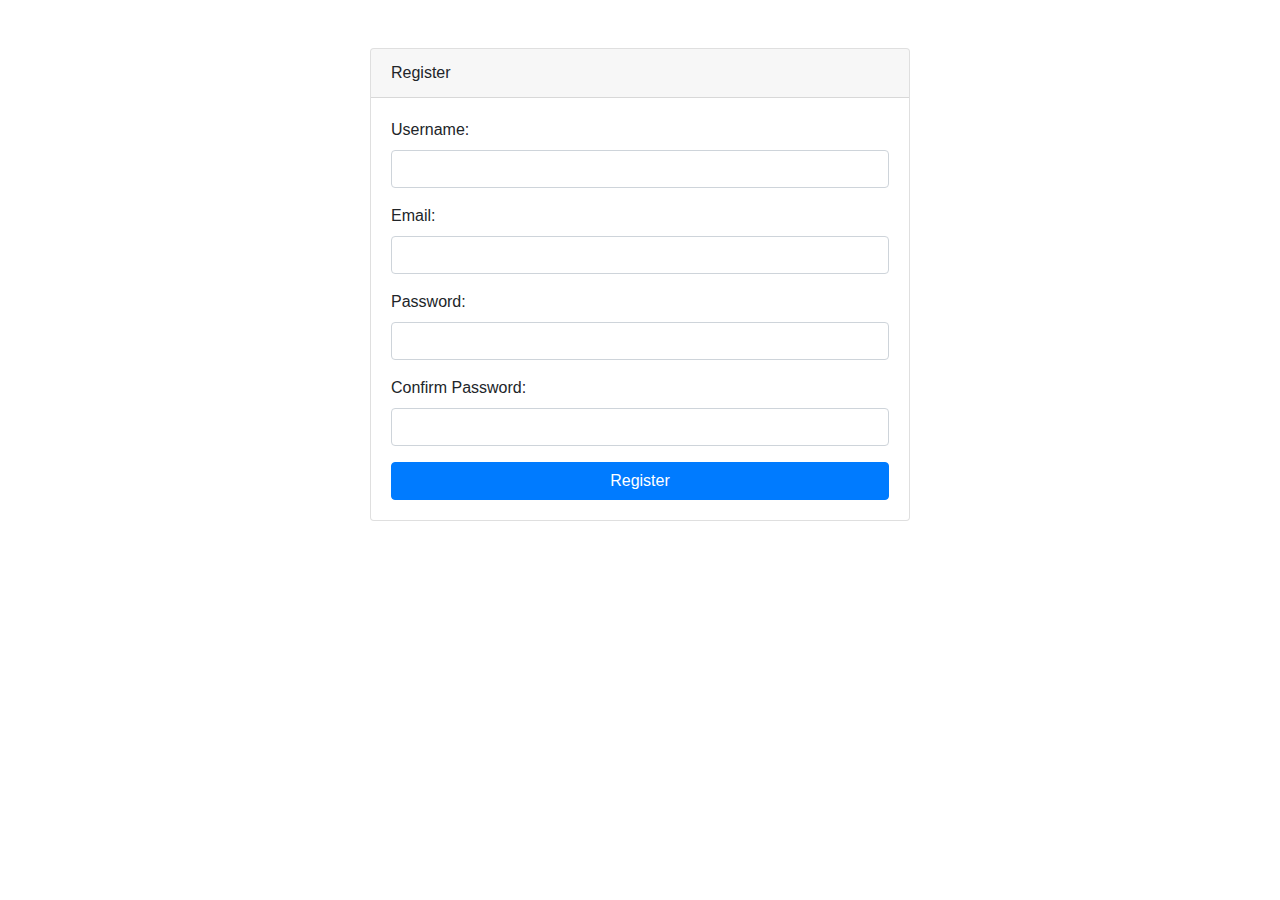
==== register.html @ d351037d "initial project setup complete" ====
<!DOCTYPE html>
<html lang="en">
<head>
    <meta charset="UTF-8">
    <meta name="viewport" content="width=device-width, initial-scale=1, shrink-to-fit=no">
    <title>Register Page</title>
    <!-- Bootstrap CSS -->
    <link rel="stylesheet" href="https://stackpath.bootstrapcdn.com/bootstrap/4.5.2/css/bootstrap.min.css">
</head>
<body>

<div class="container mt-5">
    <div class="row justify-content-center">
        <div class="col-md-6">
            <div class="card">
                <div class="card-header">
                    Register
                </div>
                <div class="card-body">
                    <form>
                        <div class="form-group">
                            <label for="username">Username:</label>
                            <input type="text" class="form-control" id="username" name="username" required>
                        </div>
                        <div class="form-group">
                            <label for="email">Email:</label>
                            <input type="email" class="form-control" id="email" name="email" required>
                        </div>
                        <div class="form-group">
                            <label for="password">Password:</label>
                            <input type="password" class="form-control" id="password" name="password" required>
                        </div>
                        <div class="form-group">
                            <label for="confirm-password">Confirm Password:</label>
                            <input type="password" class="form-control" id="confirm-password" name="confirm-password" required>
                        </div>
                        <button type="submit" class="btn btn-primary btn-block">Register</button>
                    </form>
                </div>
            </div>
        </div>
    </div>
</div>

<!-- Bootstrap JS and Popper.js -->
<script src="https://code.jquery.com/jquery-3.5.1.slim.min.js"></script>
<script src="https://cdn.jsdelivr.net/npm/@popperjs/core@2.9.3/dist/umd/popper.min.js"></script>
<script src="https://stackpath.bootstrapcdn.com/bootstrap/4.5.2/js/bootstrap.min.js"></script>

</body>
</html>
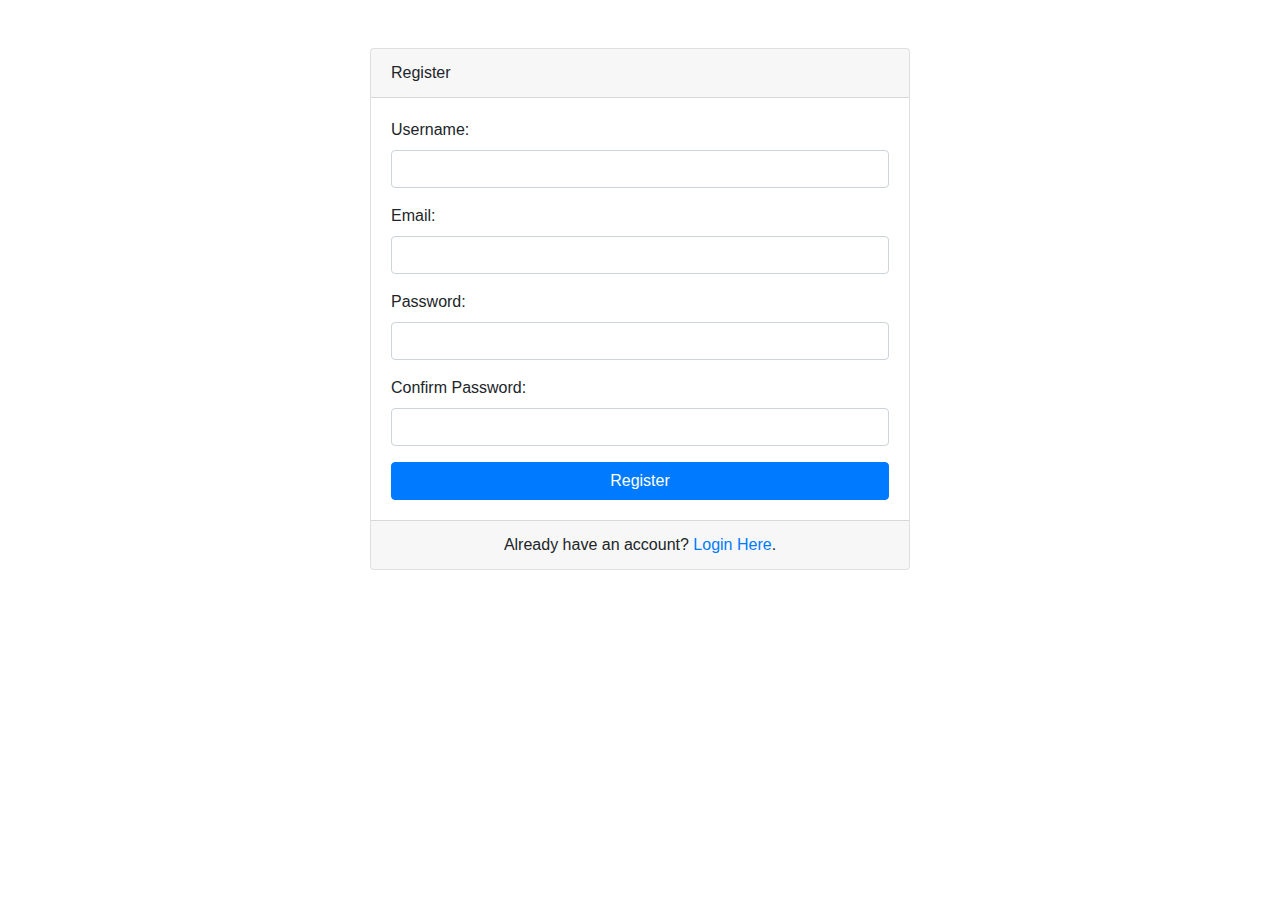
==== commit 2dd6a9ac: "login and register spell correct" ====
--- a/register.html
+++ b/register.html
@@ -37,6 +37,10 @@
                         <button type="submit" class="btn btn-primary btn-block">Register</button>
                     </form>
                 </div>
+                <div class="card-footer">
+                    <p class="text-center mb-0">Already have an account? <a href="./login.html">Login Here</a>.</p>
+                   
+                </div>
             </div>
         </div>
     </div>
